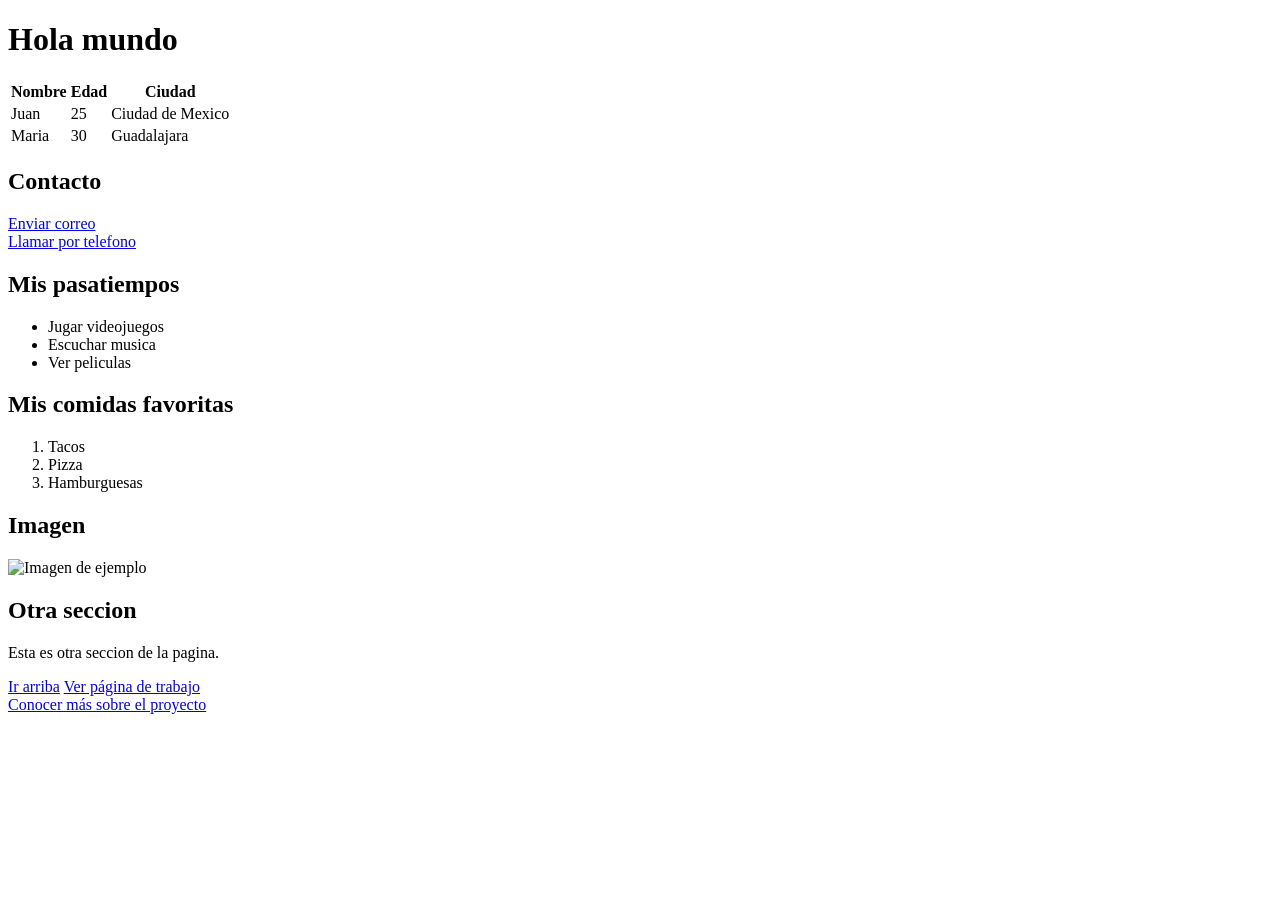
==== index.html @ fe941520 "YA AHORA SI" ====
<!DOCTYPE html>
<html lang="es">
<head>
    <meta charset="UTF-8">
    <meta name="viewport" content="width=device-width, initial-scale=1.0">
    <title>hola mundo</title>
</head>

<body id="arriba">

    <h1>Hola mundo</h1>
    <table>
        <tr>
            <th>Nombre</th>
            <th>Edad</th>
            <th>Ciudad</th>
        </tr>
        <tr>
            <td>Juan</td>
            <td>25</td>
            <td>Ciudad de Mexico</td>
        </tr>
        <tr>
            <td>Maria</td>
            <td>30</td>
            <td>Guadalajara</td>
        </tr>
    </table>

    <h2>Contacto</h2>

    <a href="mailto:correo@ejemplo.com">Enviar correo</a>
    <br>
    <a href="tel:+526121234567">Llamar por telefono</a>

    <h2>Mis pasatiempos</h2>

    <ul>
        <li>Jugar videojuegos</li>
        <li>Escuchar musica</li>
        <li>Ver peliculas</li>
    </ul>

    <h2>Mis comidas favoritas</h2>

    <ol>
        <li>Tacos</li>
        <li>Pizza</li>
        <li>Hamburguesas</li>
    </ol>

    <h2>Imagen</h2>

    <img src="imagen.jpg" alt="Imagen de ejemplo" title="Esta es una imagen de ejemplo">

    <h2>Otra seccion</h2>

    <p>Esta es otra seccion de la pagina.</p>

    <a href="#arriba">Ir arriba</a>


    <a href="views/work.html">Ver página de trabajo

        
    </a>
    <br>
    <a href="views/about.html">Conocer más sobre el proyecto</a>

</body>
</html>
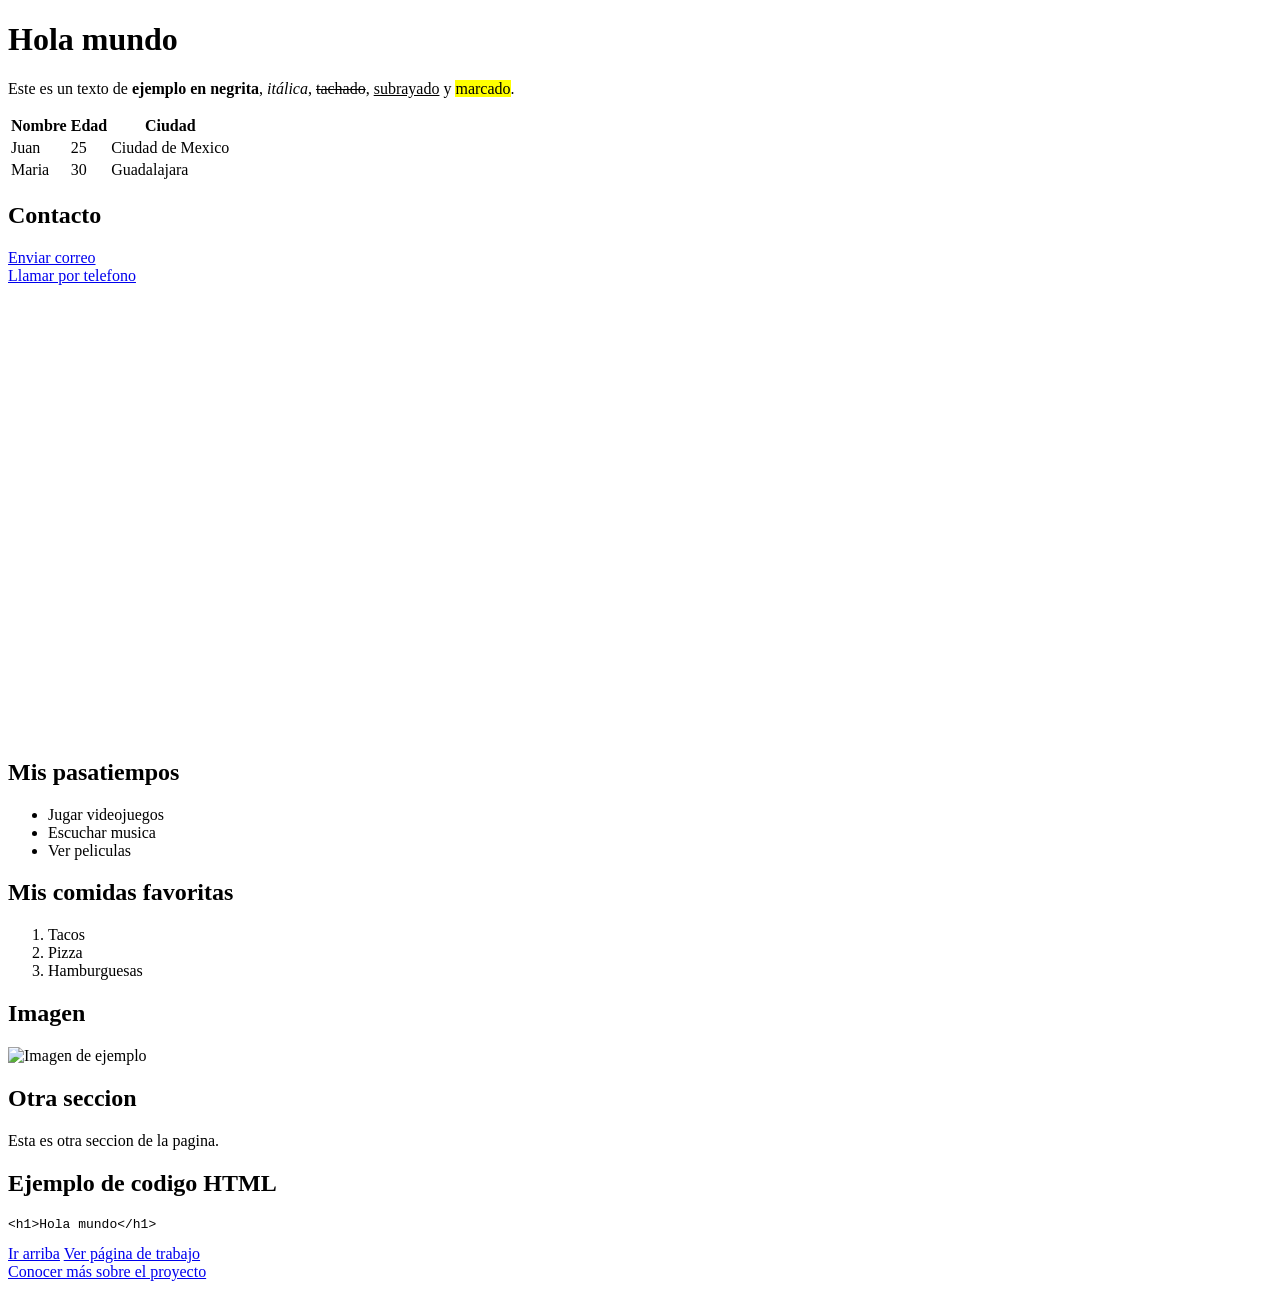
==== commit 2fcdb2c2: "16" ====
--- a/index.html
+++ b/index.html
@@ -9,6 +9,7 @@
 <body id="arriba">
 
     <h1>Hola mundo</h1>
+    <p>Este es un texto de <strong>ejemplo en negrita</strong>, <em>itálica</em>, <del>tachado</del>, <ins>subrayado</ins> y <mark>marcado</mark>.</p>
     <table>
         <tr>
             <th>Nombre</th>
@@ -32,6 +33,17 @@
     <a href="mailto:correo@ejemplo.com">Enviar correo</a>
     <br>
     <a href="tel:+526121234567">Llamar por telefono</a>
+    <br>
+    <iframe
+        title="Mapa de Ciudad de México"
+        src="https://www.google.com/maps?q=Ciudad+de+Mexico&output=embed"
+        width="600"
+        height="450"
+        style="border:0"
+        allowfullscreen=""
+        loading="lazy"
+        referrerpolicy="no-referrer-when-downgrade">
+    </iframe>
 
     <h2>Mis pasatiempos</h2>
 
@@ -57,6 +69,9 @@
 
     <p>Esta es otra seccion de la pagina.</p>
 
+    <h2>Ejemplo de codigo HTML</h2>
+    <pre><code>&lt;h1&gt;Hola mundo&lt;/h1&gt;</code></pre>
+
     <a href="#arriba">Ir arriba</a>
 
 
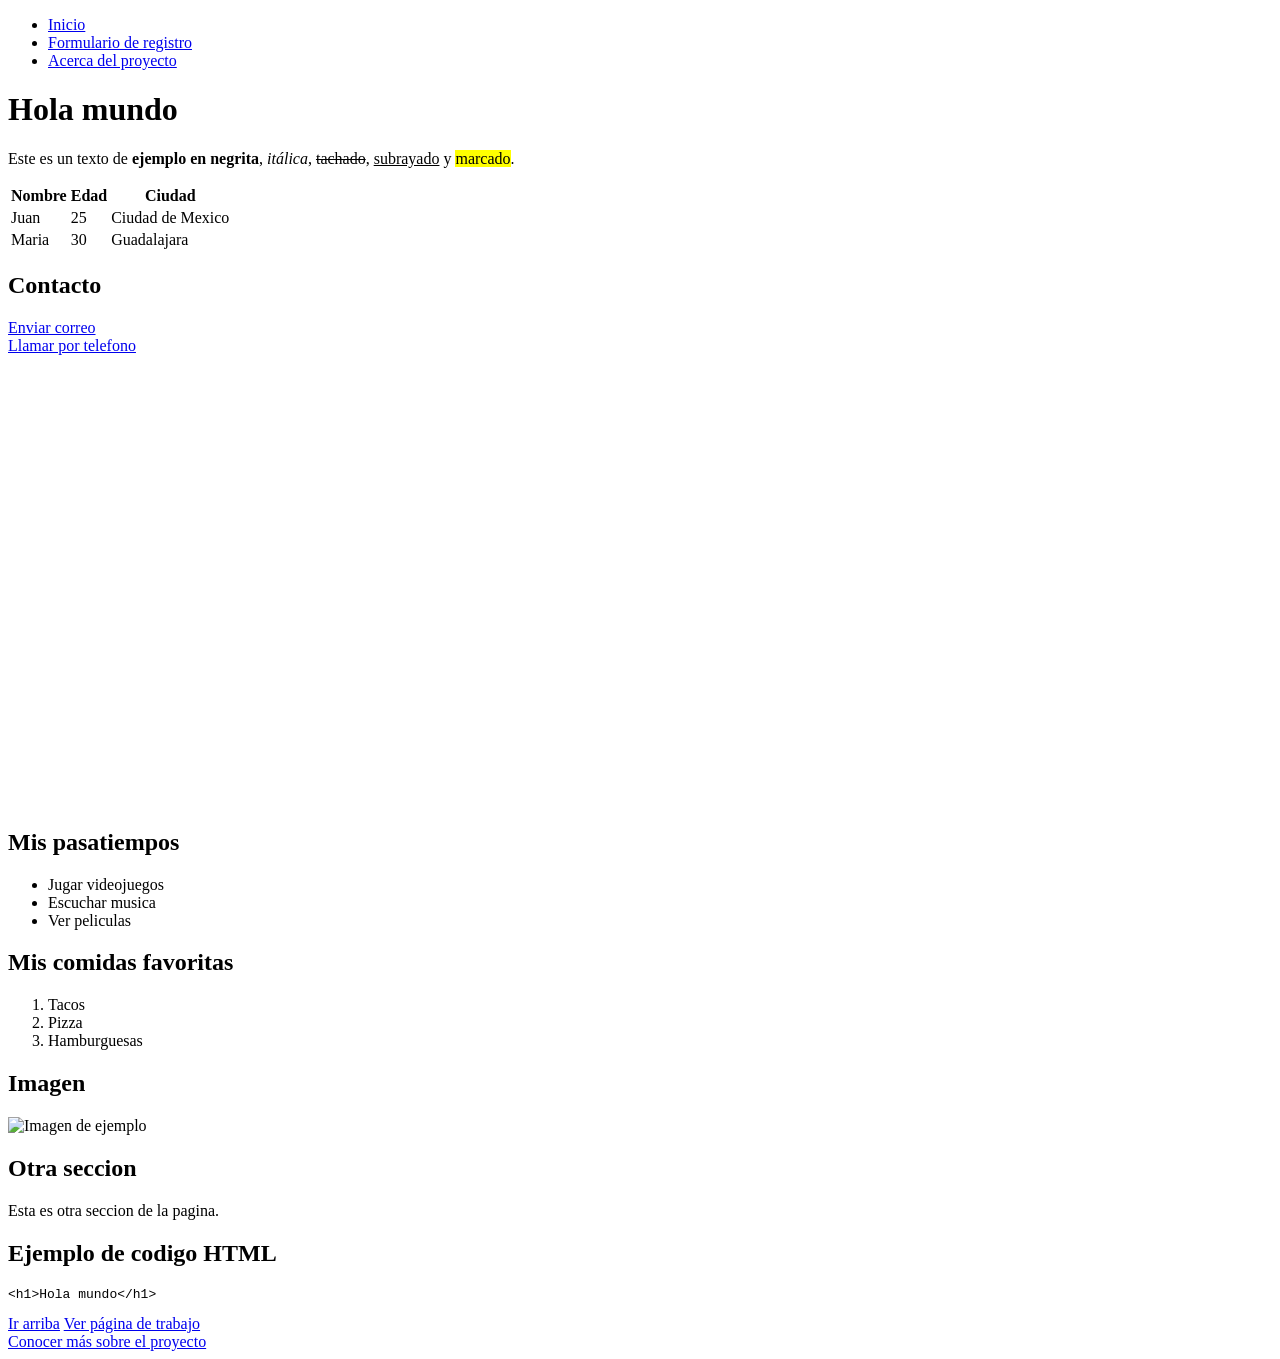
==== commit 0394943d: "tareita" ====
--- a/index.html
+++ b/index.html
@@ -7,6 +7,14 @@
 </head>
 
 <body id="arriba">
+
+    <nav>
+        <ul>
+            <li><a href="index.html">Inicio</a></li>
+            <li><a href="views/work.html">Formulario de registro</a></li>
+            <li><a href="views/about.html">Acerca del proyecto</a></li>
+        </ul>
+    </nav>
 
     <h1>Hola mundo</h1>
     <p>Este es un texto de <strong>ejemplo en negrita</strong>, <em>itálica</em>, <del>tachado</del>, <ins>subrayado</ins> y <mark>marcado</mark>.</p>
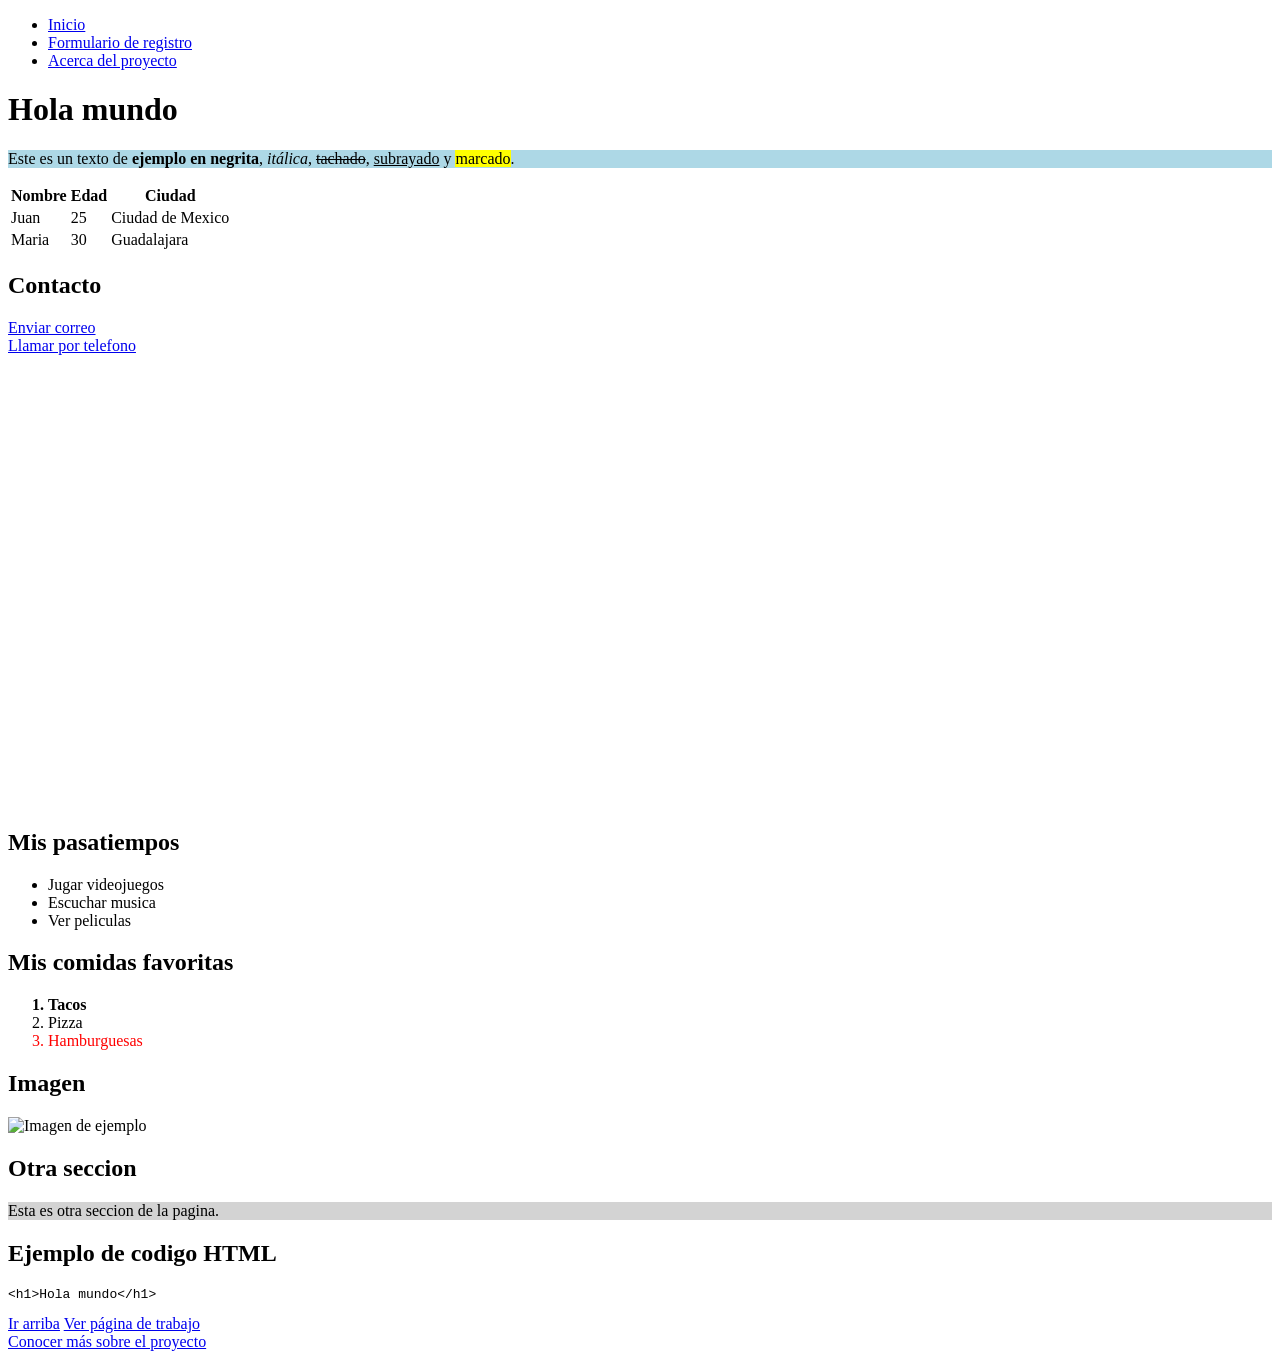
==== commit b879ef6a: "css actividad" ====
--- a/index.html
+++ b/index.html
@@ -1,6 +1,7 @@
 <!DOCTYPE html>
 <html lang="es">
 <head>
+    <link rel="stylesheet" href="assets/style.css">
     <meta charset="UTF-8">
     <meta name="viewport" content="width=device-width, initial-scale=1.0">
     <title>hola mundo</title>
@@ -17,7 +18,7 @@
     </nav>
 
     <h1>Hola mundo</h1>
-    <p>Este es un texto de <strong>ejemplo en negrita</strong>, <em>itálica</em>, <del>tachado</del>, <ins>subrayado</ins> y <mark>marcado</mark>.</p>
+    <p class="fondo-azul">Este es un texto de <strong>ejemplo en negrita</strong>, <em>itálica</em>, <del>tachado</del>, <ins>subrayado</ins> y <mark>marcado</mark>.</p>
     <table>
         <tr>
             <th>Nombre</th>
@@ -75,7 +76,7 @@
 
     <h2>Otra seccion</h2>
 
-    <p>Esta es otra seccion de la pagina.</p>
+    <p class="fondo-gris">Esta es otra seccion de la pagina.</p>
 
     <h2>Ejemplo de codigo HTML</h2>
     <pre><code>&lt;h1&gt;Hola mundo&lt;/h1&gt;</code></pre>
--- a/assets/style.css
+++ b/assets/style.css
@@ -0,0 +1,18 @@
+.fondo-azul {
+    background-color: lightblue;
+}
+
+.fondo-gris {
+    background-color: lightgray;
+}
+nav a:hover {
+    color: red;
+    text-decoration: underline;
+}
+ol li:first-child {
+    font-weight: bold;
+}
+
+ol li:last-child {
+    color: red;
+}
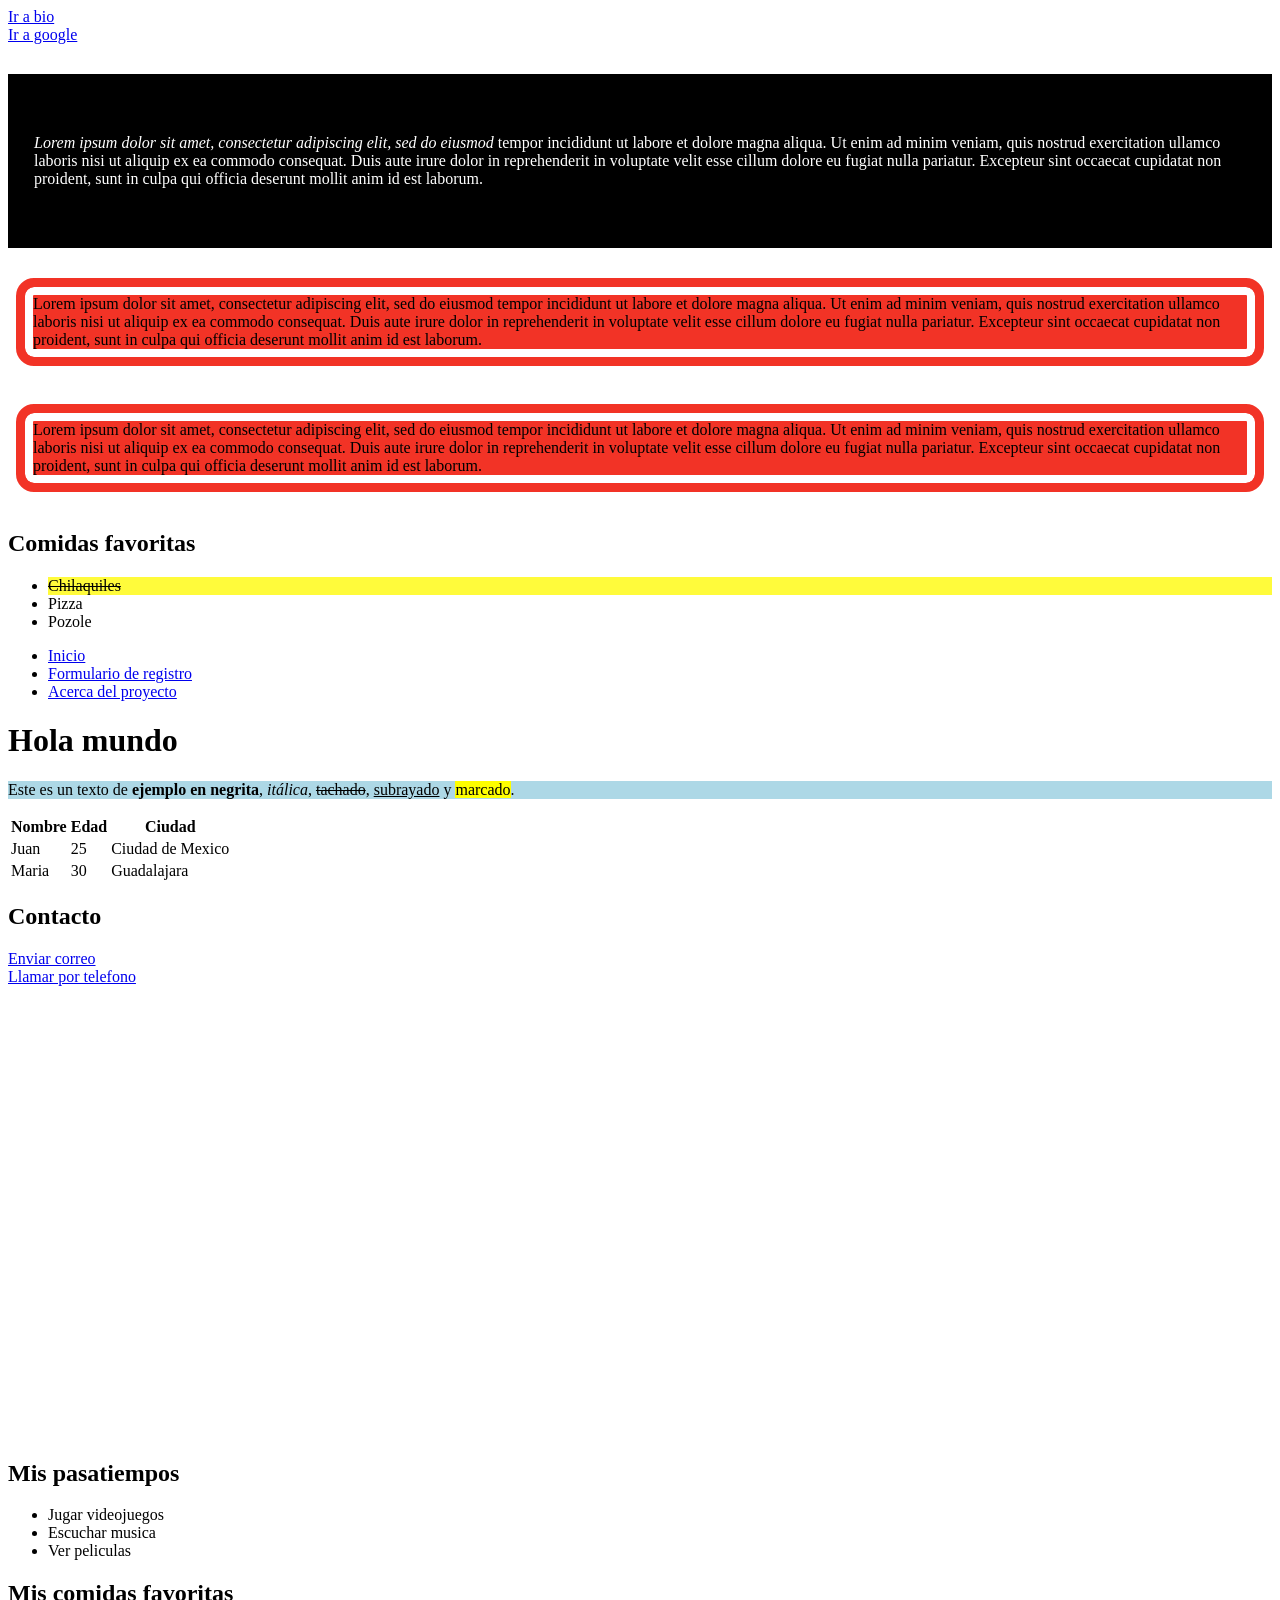
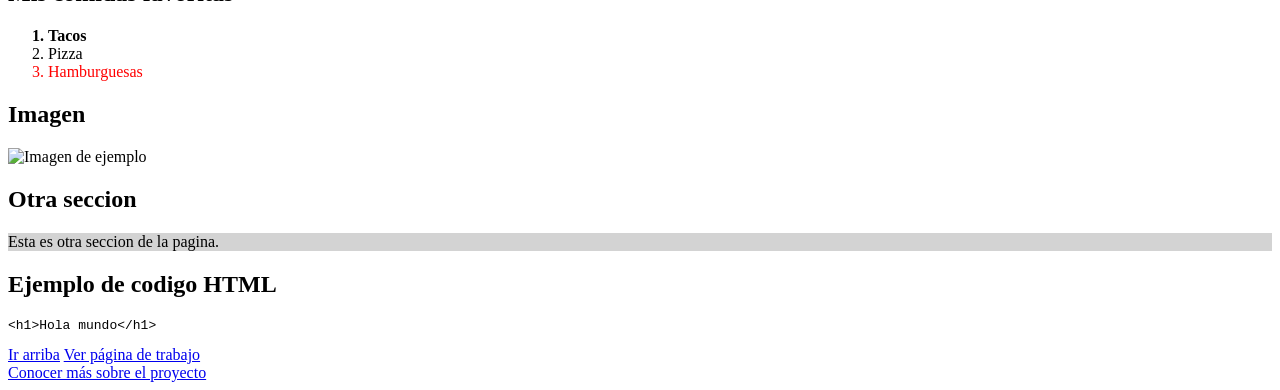
==== commit 478303e5: "zazaza moviendo el cuerpo zazaza" ====
--- a/index.html
+++ b/index.html
@@ -8,6 +8,26 @@
 </head>
 
 <body id="arriba">
+
+    <main class="modelo-cajas">
+        <nav class="enlaces-ejemplo">
+            <a href="views/about.html">Ir a bio</a>
+            <a href="https://www.google.com">Ir a google</a>
+        </nav>
+
+        <p class="caja-negra"><em>Lorem ipsum dolor sit amet, consectetur adipiscing elit, sed do eiusmod</em> tempor incididunt ut labore et dolore magna aliqua. Ut enim ad minim veniam, quis nostrud exercitation ullamco laboris nisi ut aliquip ex ea commodo consequat. Duis aute irure dolor in reprehenderit in voluptate velit esse cillum dolore eu fugiat nulla pariatur. Excepteur sint occaecat cupidatat non proident, sunt in culpa qui officia deserunt mollit anim id est laborum.</p>
+
+        <p class="caja-roja">Lorem ipsum dolor sit amet, consectetur adipiscing elit, sed do eiusmod tempor incididunt ut labore et dolore magna aliqua. Ut enim ad minim veniam, quis nostrud exercitation ullamco laboris nisi ut aliquip ex ea commodo consequat. Duis aute irure dolor in reprehenderit in voluptate velit esse cillum dolore eu fugiat nulla pariatur. Excepteur sint occaecat cupidatat non proident, sunt in culpa qui officia deserunt mollit anim id est laborum.</p>
+
+        <p class="caja-roja">Lorem ipsum dolor sit amet, consectetur adipiscing elit, sed do eiusmod tempor incididunt ut labore et dolore magna aliqua. Ut enim ad minim veniam, quis nostrud exercitation ullamco laboris nisi ut aliquip ex ea commodo consequat. Duis aute irure dolor in reprehenderit in voluptate velit esse cillum dolore eu fugiat nulla pariatur. Excepteur sint occaecat cupidatat non proident, sunt in culpa qui officia deserunt mollit anim id est laborum.</p>
+
+        <h2>Comidas favoritas</h2>
+        <ul class="comidas-favoritas">
+            <li><del>Chilaquiles</del></li>
+            <li>Pizza</li>
+            <li>Pozole</li>
+        </ul>
+    </main>
 
     <nav>
         <ul>
--- a/assets/style.css
+++ b/assets/style.css
@@ -5,6 +5,35 @@
 .fondo-gris {
     background-color: lightgray;
 }
+
+.modelo-cajas {
+    font-family: Georgia, "Times New Roman", serif;
+}
+
+.enlaces-ejemplo a {
+    display: block;
+}
+
+.caja-negra {
+    margin: 30px 0;
+    padding: 60px 26px;
+    background-color: #000;
+    color: #fff;
+}
+
+.caja-roja {
+    margin: 30px 8px 38px;
+    padding: 8px;
+    border: 9px solid #f23326;
+    border-radius: 18px;
+    background-color: #f23326;
+    box-shadow: inset 0 0 0 8px #fff;
+}
+
+.comidas-favoritas li:first-child {
+    background-color: #fffb3b;
+}
+
 nav a:hover {
     color: red;
     text-decoration: underline;
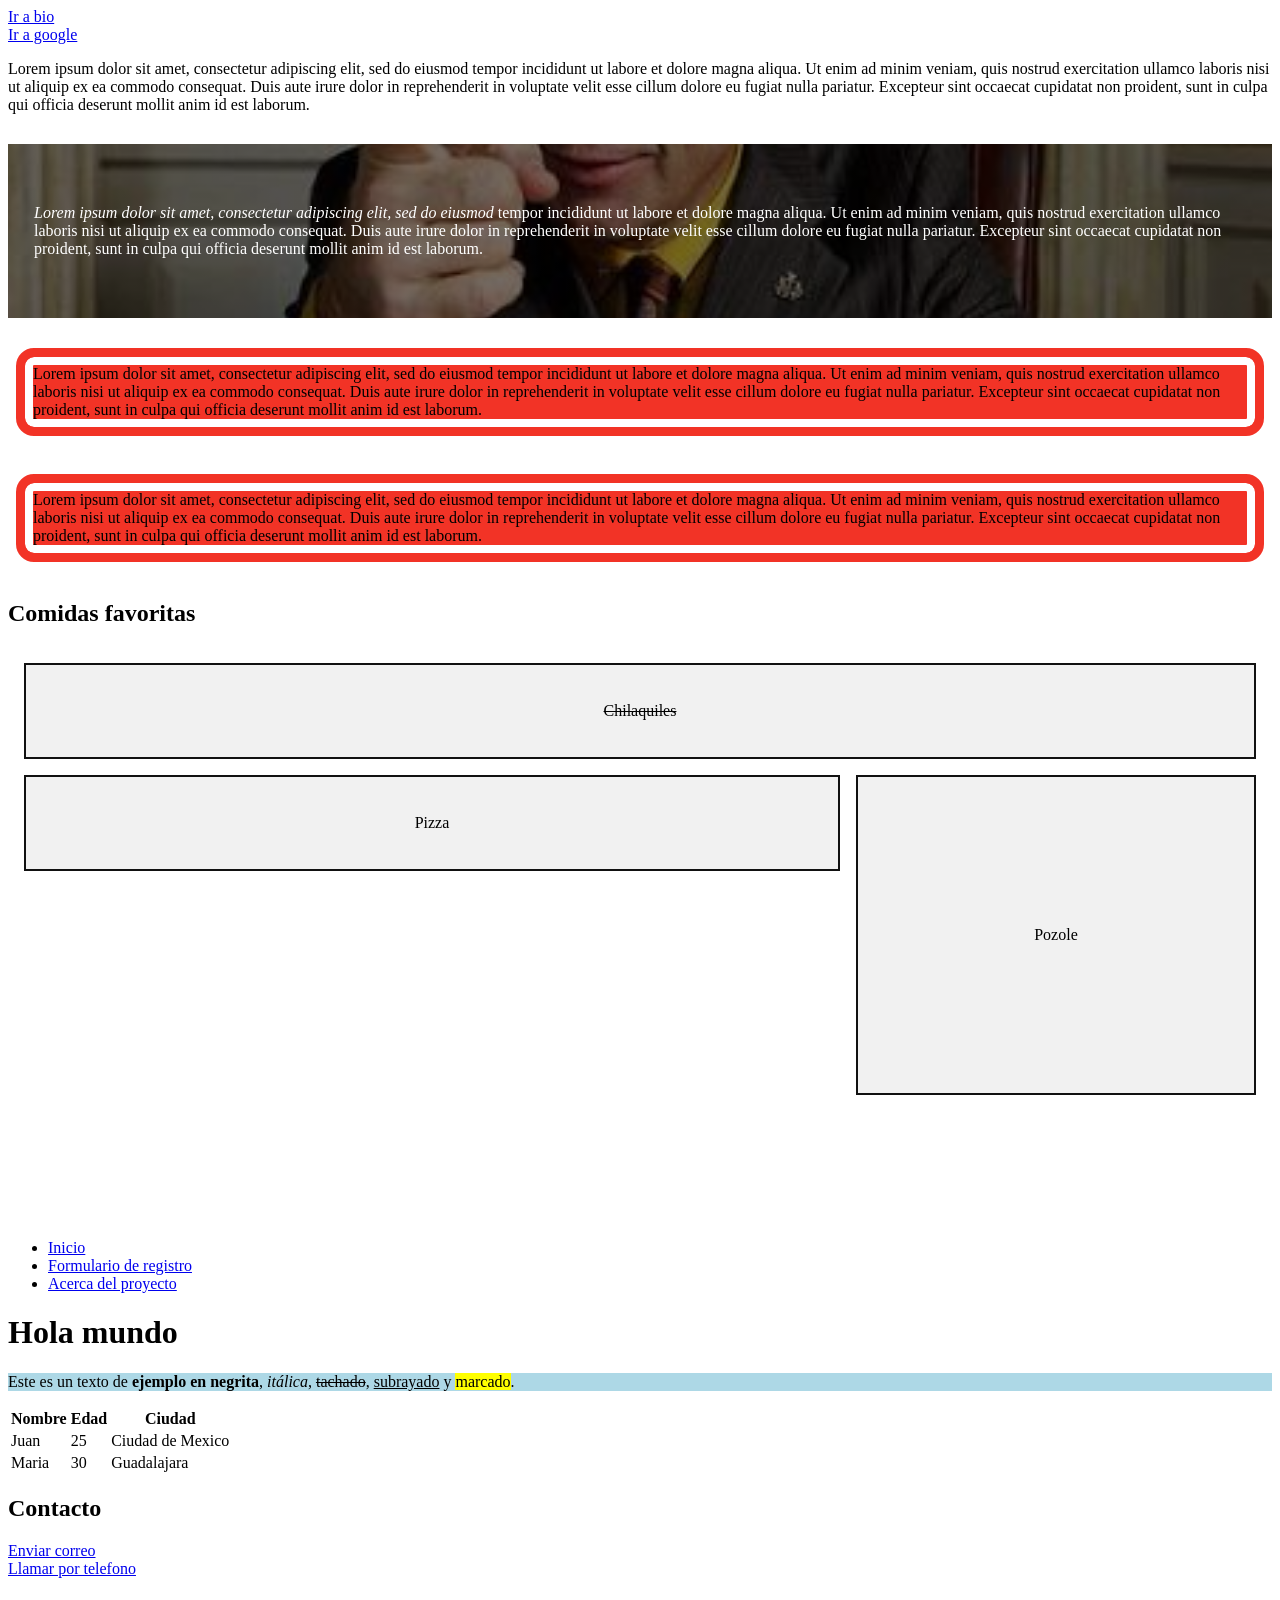
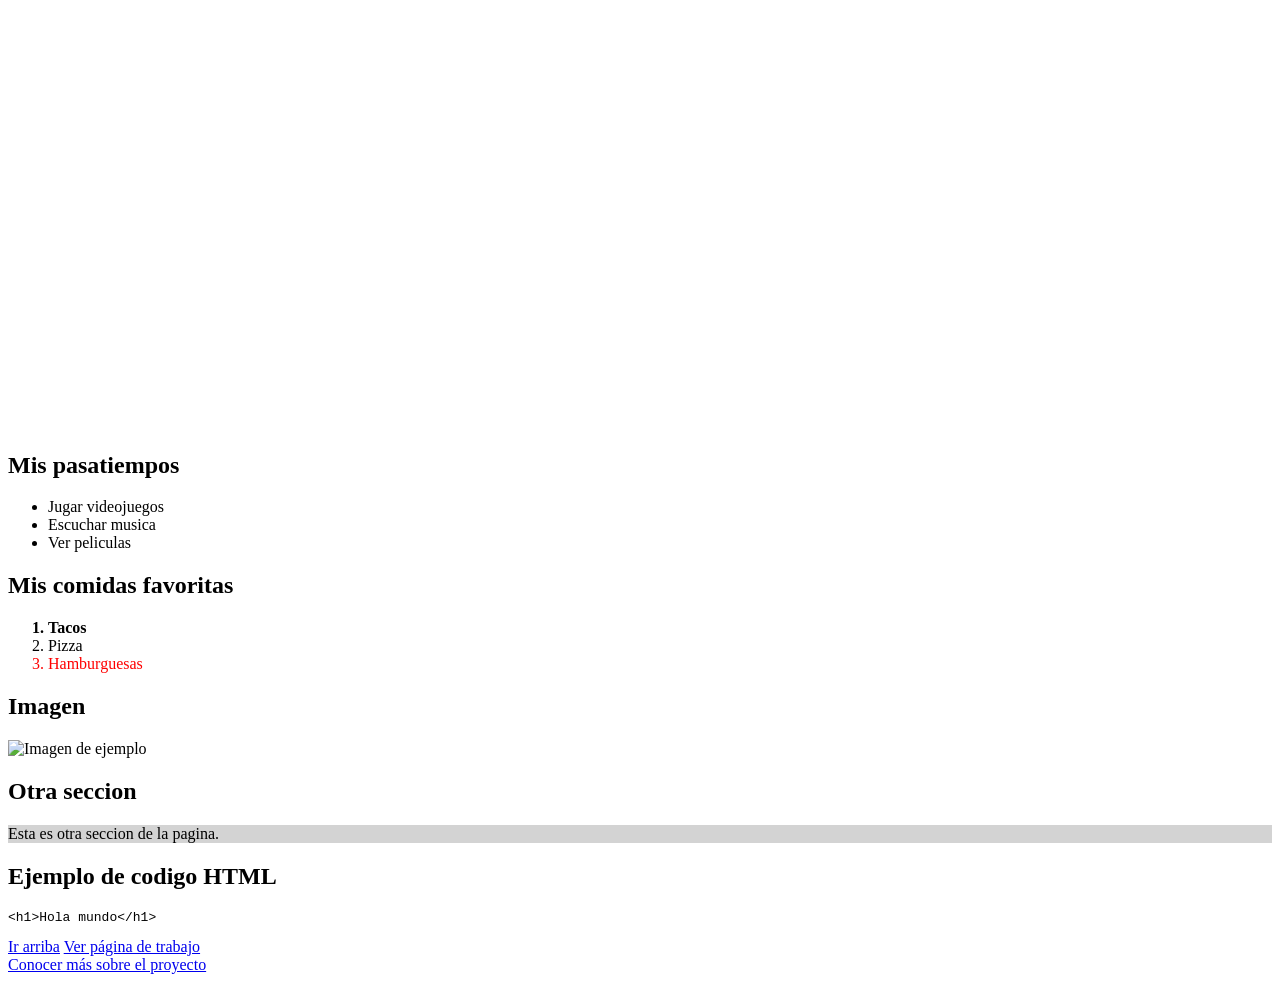
==== commit fe14c401: "prueba 34" ====
--- a/index.html
+++ b/index.html
@@ -14,6 +14,8 @@
             <a href="views/about.html">Ir a bio</a>
             <a href="https://www.google.com">Ir a google</a>
         </nav>
+
+        <p class="caja-azul">Lorem ipsum dolor sit amet, consectetur adipiscing elit, sed do eiusmod tempor incididunt ut labore et dolore magna aliqua. Ut enim ad minim veniam, quis nostrud exercitation ullamco laboris nisi ut aliquip ex ea commodo consequat. Duis aute irure dolor in reprehenderit in voluptate velit esse cillum dolore eu fugiat nulla pariatur. Excepteur sint occaecat cupidatat non proident, sunt in culpa qui officia deserunt mollit anim id est laborum.</p>
 
         <p class="caja-negra"><em>Lorem ipsum dolor sit amet, consectetur adipiscing elit, sed do eiusmod</em> tempor incididunt ut labore et dolore magna aliqua. Ut enim ad minim veniam, quis nostrud exercitation ullamco laboris nisi ut aliquip ex ea commodo consequat. Duis aute irure dolor in reprehenderit in voluptate velit esse cillum dolore eu fugiat nulla pariatur. Excepteur sint occaecat cupidatat non proident, sunt in culpa qui officia deserunt mollit anim id est laborum.</p>
 
@@ -112,4 +114,4 @@
     <a href="views/about.html">Conocer más sobre el proyecto</a>
 
 </body>
-</html>+</html>
--- a/assets/style.css
+++ b/assets/style.css
@@ -17,7 +17,10 @@
 .caja-negra {
     margin: 30px 0;
     padding: 60px 26px;
-    background-color: #000;
+    background-image: linear-gradient(rgba(0, 0, 0, 0.55), rgba(0, 0, 0, 0.55)), url("../images/saul.jpg");
+    background-repeat: no-repeat;
+    background-size: cover;
+    background-position: center;
     color: #fff;
 }
 
@@ -30,8 +33,82 @@
     box-shadow: inset 0 0 0 8px #fff;
 }
 
-.comidas-favoritas li:first-child {
-    background-color: #fffb3b;
+.comidas-favoritas {
+    display: grid;
+    grid-template-columns: repeat(6, minmax(0, 1fr));
+    grid-template-rows: repeat(5, minmax(6rem, auto));
+    gap: 1rem;
+    padding: 1rem;
+    background-color: #fff;
+    list-style: none;
+}
+
+.comidas-favoritas li {
+    display: grid;
+    place-items: center;
+    min-width: 0;
+    padding: 1rem;
+    background-color: #f1f1f1;
+    border: 2px solid #111;
+    text-align: center;
+}
+
+.comidas-favoritas li:nth-child(1) {
+    grid-column: 1 / -1;
+    grid-row: 1;
+}
+
+.comidas-favoritas li:nth-child(2) {
+    grid-column: 1 / 5;
+    grid-row: 2;
+}
+
+.comidas-favoritas li:nth-child(3) {
+    grid-column: 5 / -1;
+    grid-row: 2 / 5;
+}
+
+.comidas-favoritas li:nth-child(4) {
+    grid-column: 1 / 3;
+    grid-row: 3;
+}
+
+.comidas-favoritas li:nth-child(5) {
+    grid-column: 3 / 5;
+    grid-row: 3;
+}
+
+.comidas-favoritas li:nth-child(6) {
+    grid-column: 1 / 3;
+    grid-row: 4;
+}
+
+.comidas-favoritas li:nth-child(7) {
+    grid-column: 3 / 5;
+    grid-row: 4;
+}
+
+.comidas-favoritas li:nth-child(8) {
+    grid-column: 1 / -1;
+    grid-row: 5;
+}
+
+@media (max-width: 700px) {
+    .comidas-favoritas {
+        grid-template-columns: repeat(2, minmax(0, 1fr));
+        grid-template-rows: none;
+    }
+
+    .comidas-favoritas li:nth-child(n) {
+        grid-column: auto;
+        grid-row: auto;
+    }
+}
+
+@media (max-width: 420px) {
+    .comidas-favoritas {
+        grid-template-columns: 1fr;
+    }
 }
 
 nav a:hover {
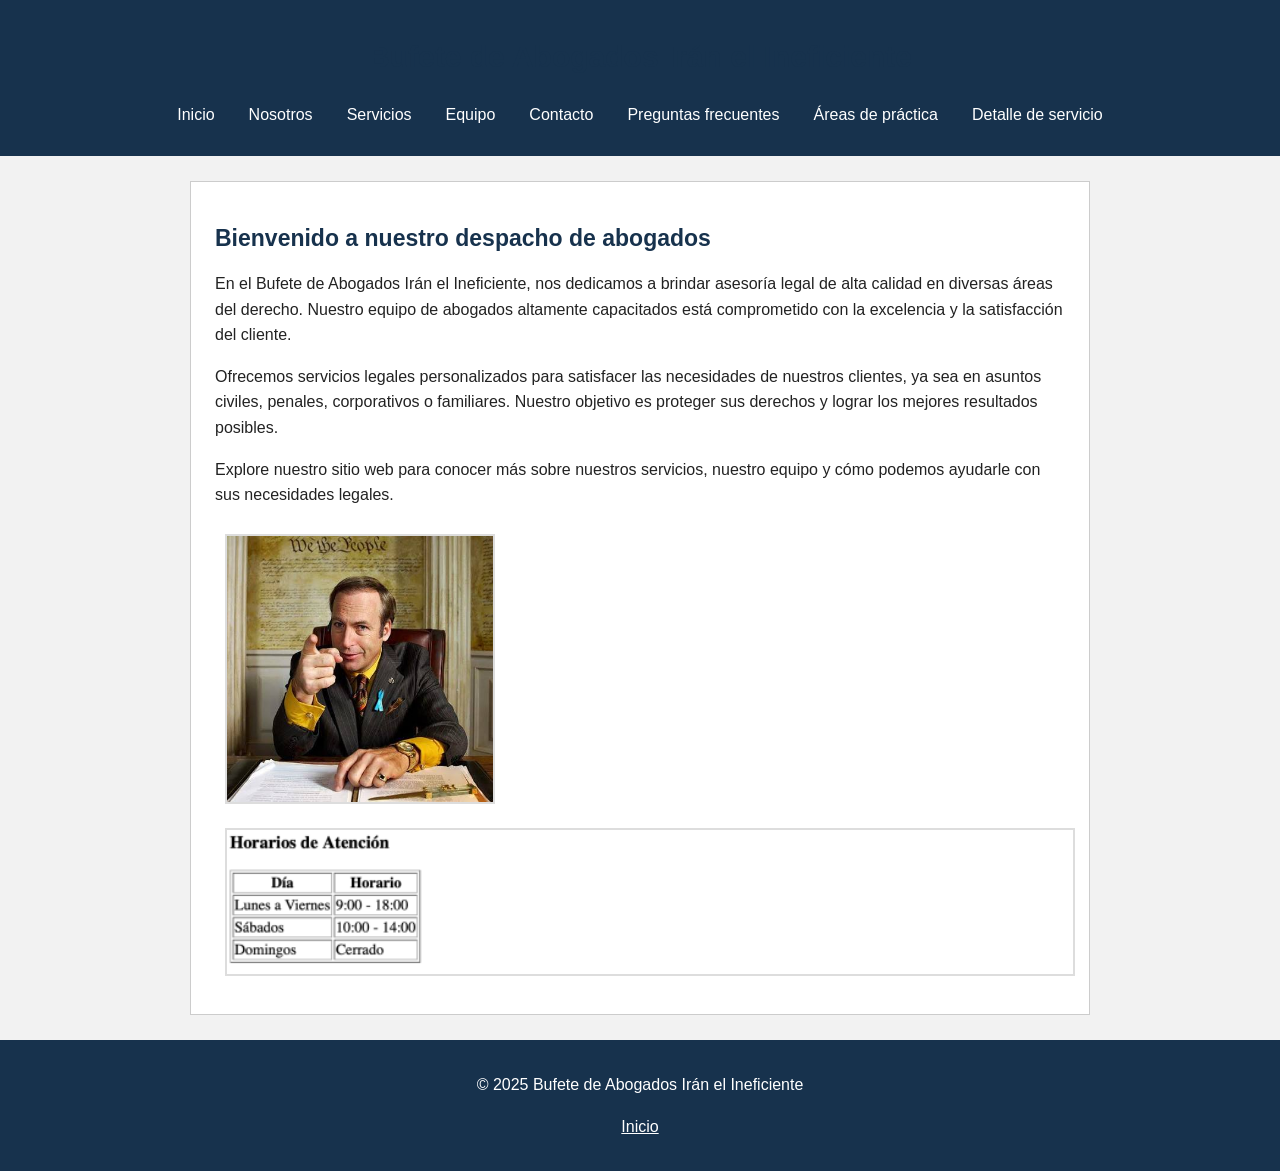
==== commit d96ca292: "neal rigga  2" ====
--- a/index.html
+++ b/index.html
@@ -1,117 +1,46 @@
 <!DOCTYPE html>
 <html lang="es">
 <head>
-    <link rel="stylesheet" href="assets/style.css">
     <meta charset="UTF-8">
     <meta name="viewport" content="width=device-width, initial-scale=1.0">
-    <title>hola mundo</title>
+    <title>Inicio | Bufete de Abogados Irán el Ineficiente</title>
+    <link rel="stylesheet" href="assets/abogados.css">
 </head>
+<body>
+    <header>
+        <h1>Bufete de Abogados Irán el Ineficiente</h1>
+        <nav id="menu">
+            <ul>
+                <li><a href="index.html">Inicio</a></li>
+                <li><a href="examen-abogados/about.html">Nosotros</a></li>
+                <li><a href="examen-abogados/services.html">Servicios</a></li>
+                <li><a href="examen-abogados/team.html">Equipo</a></li>
+                <li><a href="examen-abogados/contact.html">Contacto</a></li>
+                <li><a href="examen-abogados/faq.html">Preguntas frecuentes</a></li>
+                <li><a href="examen-abogados/practice-areas.html">Áreas de práctica</a></li>
+                <li><a href="examen-abogados/service-detail.html">Detalle de servicio</a></li>
+            </ul>
+        </nav>
+    </header>
 
-<body id="arriba">
+    <main class="contenido">
+        <section>
+ <h2>Bienvenido a nuestro despacho de abogados</h2>
+    <p>En el Bufete de Abogados Irán el Ineficiente, nos dedicamos a brindar asesoría legal de alta calidad en diversas áreas del derecho. Nuestro equipo de abogados altamente capacitados está comprometido con la excelencia y la satisfacción del cliente.</p>
+    <p>Ofrecemos servicios legales personalizados para satisfacer las necesidades de nuestros clientes, ya sea en asuntos civiles, penales, corporativos o familiares. Nuestro objetivo es proteger sus derechos y lograr los mejores resultados posibles.</p>
+    <p>Explore nuestro sitio web para conocer más sobre nuestros servicios, nuestro equipo y cómo podemos ayudarle con sus necesidades legales.</p>
 
-    <main class="modelo-cajas">
-        <nav class="enlaces-ejemplo">
-            <a href="views/about.html">Ir a bio</a>
-            <a href="https://www.google.com">Ir a google</a>
-        </nav>
 
-        <p class="caja-azul">Lorem ipsum dolor sit amet, consectetur adipiscing elit, sed do eiusmod tempor incididunt ut labore et dolore magna aliqua. Ut enim ad minim veniam, quis nostrud exercitation ullamco laboris nisi ut aliquip ex ea commodo consequat. Duis aute irure dolor in reprehenderit in voluptate velit esse cillum dolore eu fugiat nulla pariatur. Excepteur sint occaecat cupidatat non proident, sunt in culpa qui officia deserunt mollit anim id est laborum.</p>
+    <img src="examen-abogados/images/saul.jpg" alt="Imagen de abogados" width="270">
 
-        <p class="caja-negra"><em>Lorem ipsum dolor sit amet, consectetur adipiscing elit, sed do eiusmod</em> tempor incididunt ut labore et dolore magna aliqua. Ut enim ad minim veniam, quis nostrud exercitation ullamco laboris nisi ut aliquip ex ea commodo consequat. Duis aute irure dolor in reprehenderit in voluptate velit esse cillum dolore eu fugiat nulla pariatur. Excepteur sint occaecat cupidatat non proident, sunt in culpa qui officia deserunt mollit anim id est laborum.</p>
+    <img src="examen-abogados/images/horario.png" alt="Imagen de abogados" width="1700">
 
-        <p class="caja-roja">Lorem ipsum dolor sit amet, consectetur adipiscing elit, sed do eiusmod tempor incididunt ut labore et dolore magna aliqua. Ut enim ad minim veniam, quis nostrud exercitation ullamco laboris nisi ut aliquip ex ea commodo consequat. Duis aute irure dolor in reprehenderit in voluptate velit esse cillum dolore eu fugiat nulla pariatur. Excepteur sint occaecat cupidatat non proident, sunt in culpa qui officia deserunt mollit anim id est laborum.</p>
-
-        <p class="caja-roja">Lorem ipsum dolor sit amet, consectetur adipiscing elit, sed do eiusmod tempor incididunt ut labore et dolore magna aliqua. Ut enim ad minim veniam, quis nostrud exercitation ullamco laboris nisi ut aliquip ex ea commodo consequat. Duis aute irure dolor in reprehenderit in voluptate velit esse cillum dolore eu fugiat nulla pariatur. Excepteur sint occaecat cupidatat non proident, sunt in culpa qui officia deserunt mollit anim id est laborum.</p>
-
-        <h2>Comidas favoritas</h2>
-        <ul class="comidas-favoritas">
-            <li><del>Chilaquiles</del></li>
-            <li>Pizza</li>
-            <li>Pozole</li>
-        </ul>
+        </section>
     </main>
 
-    <nav>
-        <ul>
-            <li><a href="index.html">Inicio</a></li>
-            <li><a href="views/work.html">Formulario de registro</a></li>
-            <li><a href="views/about.html">Acerca del proyecto</a></li>
-        </ul>
-    </nav>
-
-    <h1>Hola mundo</h1>
-    <p class="fondo-azul">Este es un texto de <strong>ejemplo en negrita</strong>, <em>itálica</em>, <del>tachado</del>, <ins>subrayado</ins> y <mark>marcado</mark>.</p>
-    <table>
-        <tr>
-            <th>Nombre</th>
-            <th>Edad</th>
-            <th>Ciudad</th>
-        </tr>
-        <tr>
-            <td>Juan</td>
-            <td>25</td>
-            <td>Ciudad de Mexico</td>
-        </tr>
-        <tr>
-            <td>Maria</td>
-            <td>30</td>
-            <td>Guadalajara</td>
-        </tr>
-    </table>
-
-    <h2>Contacto</h2>
-
-    <a href="mailto:correo@ejemplo.com">Enviar correo</a>
-    <br>
-    <a href="tel:+526121234567">Llamar por telefono</a>
-    <br>
-    <iframe
-        title="Mapa de Ciudad de México"
-        src="https://www.google.com/maps?q=Ciudad+de+Mexico&output=embed"
-        width="600"
-        height="450"
-        style="border:0"
-        allowfullscreen=""
-        loading="lazy"
-        referrerpolicy="no-referrer-when-downgrade">
-    </iframe>
-
-    <h2>Mis pasatiempos</h2>
-
-    <ul>
-        <li>Jugar videojuegos</li>
-        <li>Escuchar musica</li>
-        <li>Ver peliculas</li>
-    </ul>
-
-    <h2>Mis comidas favoritas</h2>
-
-    <ol>
-        <li>Tacos</li>
-        <li>Pizza</li>
-        <li>Hamburguesas</li>
-    </ol>
-
-    <h2>Imagen</h2>
-
-    <img src="imagen.jpg" alt="Imagen de ejemplo" title="Esta es una imagen de ejemplo">
-
-    <h2>Otra seccion</h2>
-
-    <p class="fondo-gris">Esta es otra seccion de la pagina.</p>
-
-    <h2>Ejemplo de codigo HTML</h2>
-    <pre><code>&lt;h1&gt;Hola mundo&lt;/h1&gt;</code></pre>
-
-    <a href="#arriba">Ir arriba</a>
-
-
-    <a href="views/work.html">Ver página de trabajo
-
-        
-    </a>
-    <br>
-    <a href="views/about.html">Conocer más sobre el proyecto</a>
-
+     <footer>
+        <p>© 2025 Bufete de Abogados Irán el Ineficiente</p>
+        <p><a href="index.html">Inicio</a></p>
+    </footer>
 </body>
 </html>
--- a/assets/abogados.css
+++ b/assets/abogados.css
@@ -0,0 +1,166 @@
+* {
+    box-sizing: border-box;
+}
+
+body {
+    margin: 0;
+    background-color: #f2f2f2;
+    color: #222;
+    font-family: Arial, sans-serif;
+    font-size: 16px;
+}
+
+header {
+    padding: 20px;
+    background-color: #17324d;
+    color: white;
+    text-align: center;
+}
+
+#menu ul {
+    display: flex;
+    flex-wrap: wrap;
+    justify-content: center;
+    gap: 10px;
+    margin: 16px 0 0;
+    padding: 0;
+    list-style: none;
+}
+
+#menu a {
+    display: block;
+    padding: 8px 12px;
+    color: white;
+    text-decoration: none;
+}
+
+#menu a:hover,
+#menu a:focus {
+    background-color: #315a7d;
+    text-decoration: underline;
+}
+
+.contenido {
+    max-width: 900px;
+    min-height: 55vh;
+    margin: 25px auto;
+    padding: 24px;
+    border: 1px solid #ccc;
+    background-color: white;
+}
+
+h1,
+h2 {
+    color: #17324d;
+}
+
+h1 {
+    font-size: 30px;
+}
+
+h2 {
+    font-size: 23px;
+}
+
+p,
+li {
+    line-height: 1.6;
+}
+
+main ul {
+    padding-left: 25px;
+}
+
+img {
+    max-width: 100%;
+    height: auto;
+    margin: 10px;
+    border: 2px solid #ddd;
+}
+
+iframe {
+    max-width: 100%;
+    border: 2px solid #17324d;
+}
+
+table {
+    width: 100%;
+    margin: 20px 0;
+    border-collapse: collapse;
+}
+
+th,
+td {
+    padding: 10px;
+    border: 1px solid #777;
+    text-align: left;
+}
+
+th {
+    background-color: #17324d;
+    color: white;
+}
+
+form {
+    max-width: 500px;
+    margin: 20px 0;
+    padding: 16px;
+    border: 1px solid #bbb;
+}
+
+label,
+input,
+textarea,
+button {
+    display: block;
+    width: 100%;
+    margin: 8px 0;
+}
+
+input,
+textarea {
+    padding: 10px;
+    border: 1px solid #888;
+    font: inherit;
+}
+
+button {
+    padding: 10px;
+    border: 0;
+    background-color: #17324d;
+    color: white;
+    font: inherit;
+    cursor: pointer;
+}
+
+button:hover,
+button:focus {
+    background-color: #315a7d;
+}
+
+footer {
+    padding: 16px;
+    background-color: #17324d;
+    color: white;
+    text-align: center;
+}
+
+footer a {
+    color: white;
+}
+
+@media (max-width: 600px) {
+    header {
+        padding: 14px;
+    }
+
+    #menu ul {
+        flex-direction: column;
+        gap: 0;
+    }
+
+    .contenido {
+        margin: 12px;
+        padding: 16px;
+    }
+}
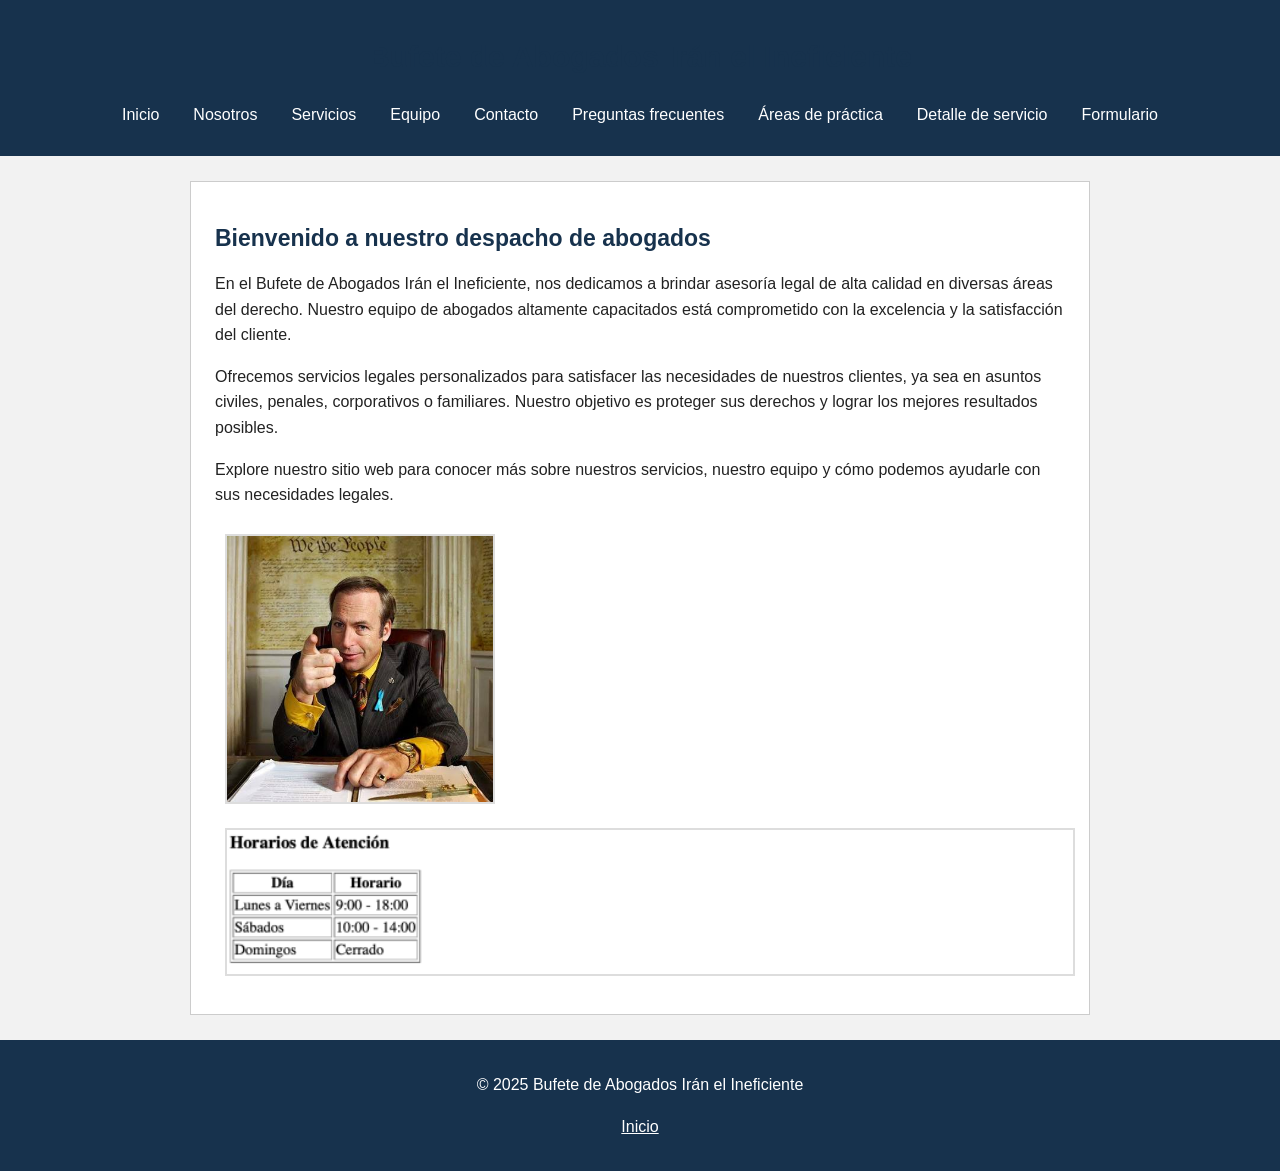
==== commit bc22e913: "real bigger" ====
--- a/index.html
+++ b/index.html
@@ -19,6 +19,7 @@
                 <li><a href="examen-abogados/faq.html">Preguntas frecuentes</a></li>
                 <li><a href="examen-abogados/practice-areas.html">Áreas de práctica</a></li>
                 <li><a href="examen-abogados/service-detail.html">Detalle de servicio</a></li>
+                <li><a href="examen-abogados/formulario.html">Formulario</a></li>
             </ul>
         </nav>
     </header>
--- a/assets/abogados.css
+++ b/assets/abogados.css
@@ -164,3 +164,55 @@
         padding: 16px;
     }
 }
+
+.formulario-pagina {
+    display: flex;
+    min-height: 100vh;
+    align-items: center;
+    justify-content: center;
+    padding: 20px;
+}
+
+.formulario-registro {
+    width: 100%;
+    max-width: 420px;
+    margin: 0;
+    padding: 24px;
+    border: 0;
+    border-radius: 8px;
+    background-color: #fff;
+    box-shadow: 0 4px 18px #17324d1a;
+}
+
+.formulario-registro label {
+    margin-top: 12px;
+    font-weight: bold;
+}
+
+.formulario-registro input,
+.formulario-registro textarea,
+.formulario-registro select {
+    display: block;
+    width: 100%;
+    margin: 6px 0;
+    padding: 10px;
+    border: 1px solid #888;
+    border-radius: 4px;
+    font: inherit;
+}
+
+.formulario-registro textarea {
+    min-height: 80px;
+    resize: vertical;
+}
+
+.formulario-registro button {
+    margin-top: 12px;
+    border-radius: 4px;
+}
+
+.contador-biografia {
+    color: #555;
+    font-size: 12px;
+    text-align: right;
+}
